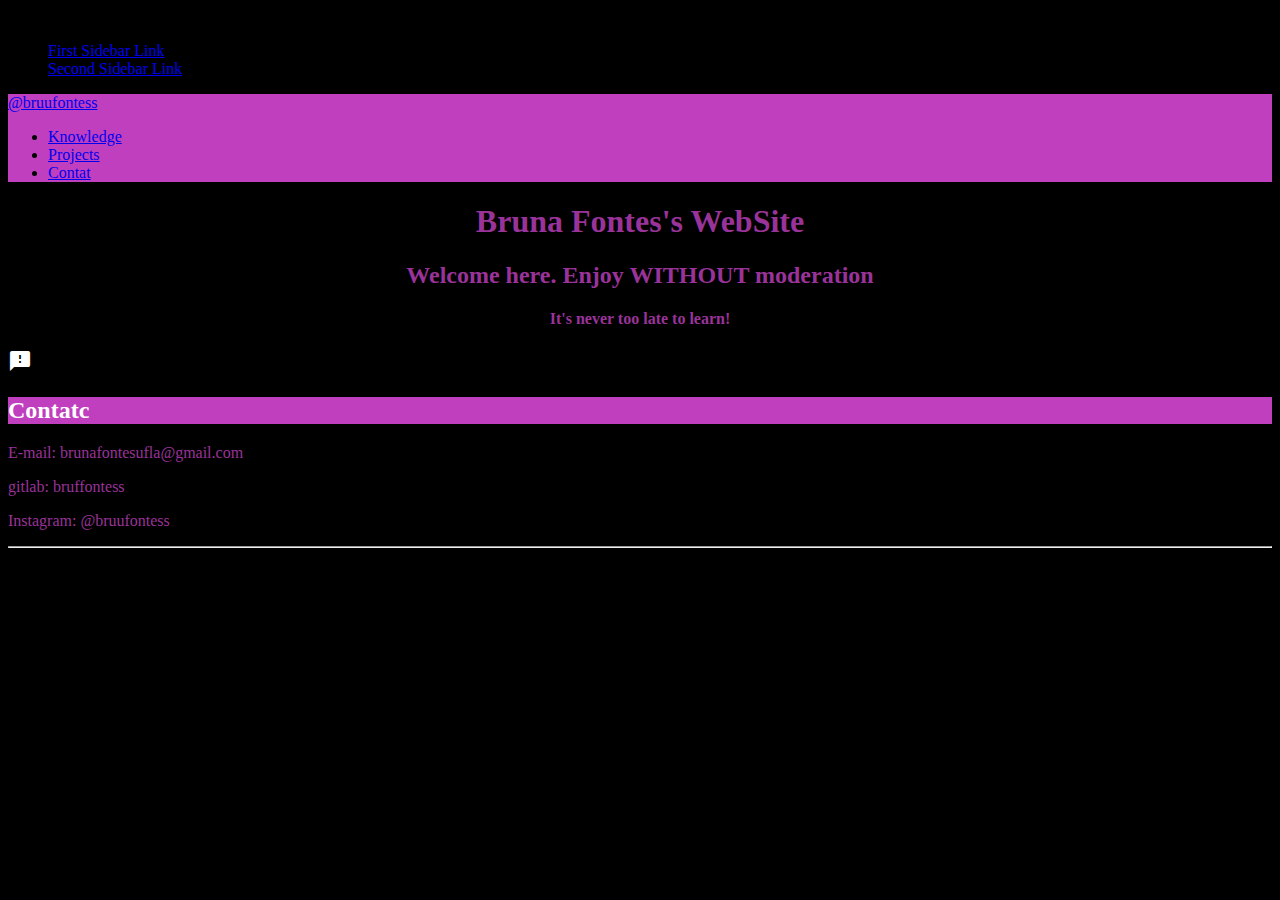
==== index.html @ 38daadc9 "first commit" ====
<!DOCTYPE html>
<html>
<head>
  <link rel="stylesheet" href="file:///Users/brunafontesferreira/Documents/PROJETO/FlipClock-master/compiled/flipclock.css">
  <link href="https://fonts.googleapis.com/icon?family=Material+Icons" rel="stylesheet">
  <link rel="stylesheet" type="text/css" href="file:///Users/brunafontesferreira/Documents/PROJETO/css/materialize.min.css">
  <link href="https://fonts.googleapis.com/css?family=PT+Serif" rel="stylesheet">
<style>

  body {
  f
    font-family: 'PT Serif', serif;
    font-family: 'Cute Font', cursive;
  background-color: #000000;
}
table {
  color: #993399;
      }
i{
  color: #ffffff;
      }
h1 {
  color: #993399;
      }
h2 {
  color: #993399;
      }
h3 {
  color: #993399;
      }
  h4 {
  color: #993399;
                  }
  h5 {
    color: #993399;
    }
p {
    color: #993399;
      }
  div {
      width:100%;
  }
  .container-nav{
    background-color: #bf3fbf;
  }
  .title-knowledge{
      background-color: #bf3fbf;
      color: #ffffff;
    }
    .contat{
        background-color: #bf3fbf;
        color: #ffffff;
    }
    .black-text{
    font-family: 'PT Serif', serif;
    font-family: 'Cute Font', cursive;

    }
  img {
      position: relative;
      float: right;
  }
</style>

  <title>Bruna Fontes's WebSite</title>
</head>

<body>
  <div class="col s12 m8 offset-m2 l6 offset-l3">
        <div class="card-panel grey lighten-5 z-depth-1">
          <div class="row valign-wrapper">
            <div class="col s2">
              <img src="file:///Users/brunafontesferreira/Downloads/22449806_1497447420345971_5124552831447678620_n.jpg" alt="" class="circle responsive-img"> <!-- notice the "circle" class -->
            </div>
            <div class="col s10">
              <span class="black-text">
                Bruna Fontes Ferreira - Belo Horizonte-MG - Brazil
              </span>
            </div>
          </div>
        </div>
      </div>
  <ul id="slide-out" class="sidenav">
    <li><a href="#!">First Sidebar Link</a></li>
    <li><a href="#!">Second Sidebar Link</a></li>
  </ul>

  <nav class="container-nav">
      <div class="nav-wrapper">
        <a href="#" class="brand-logo">@bruufontess</a>
        <ul class="right hide-on-med-and-down">
          <li><a href="file:///Users/brunafontesferreira/Documents/PROJETO/secondpage.html">Knowledge</a></li>
          <li><a href="file:///Users/brunafontesferreira/Documents/PROJETO/threepage.html">Projects</a></li>
          <li><a href="#icone">Contat</a></li>

        </ul>
      </div>
    </nav>

<h1 style="text-align:center">Bruna Fontes's WebSite</h1>
<h2 style="text-align:center">Welcome here. Enjoy WITHOUT moderation</h2>
<h4 style="text-align:center">It's never too late to learn!</h4>
<div class="center">

 <i class="large material-icons">feedback</i>
 </div>
 <h2 id="icone" class="contat">Contatc</h2>
 <p>E-mail: brunafontesufla@gmail.com</p>
 <p>gitlab: bruffontess</p>
 <p>Instagram: @bruufontess</p>
<hr />


</body>

</html>
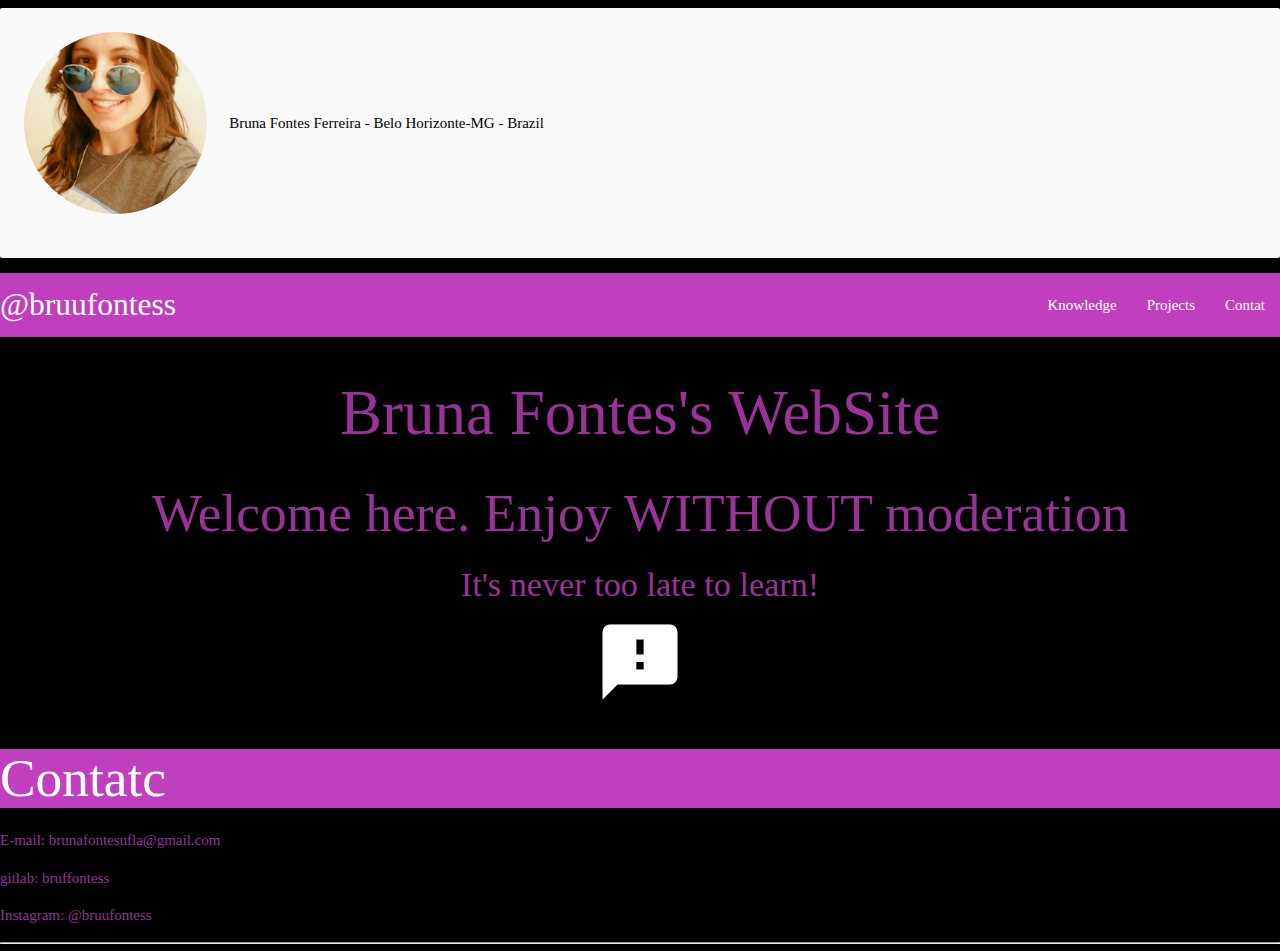
==== commit 7a6865d5: "Learning" ====
--- a/index.html
+++ b/index.html
@@ -1,9 +1,9 @@
 <!DOCTYPE html>
 <html>
 <head>
-  <link rel="stylesheet" href="file:///Users/brunafontesferreira/Documents/PROJETO/FlipClock-master/compiled/flipclock.css">
+  <link rel="stylesheet" href="FlipClock-master/compiled/flipclock.css">
   <link href="https://fonts.googleapis.com/icon?family=Material+Icons" rel="stylesheet">
-  <link rel="stylesheet" type="text/css" href="file:///Users/brunafontesferreira/Documents/PROJETO/css/materialize.min.css">
+  <link rel="stylesheet" type="text/css" href="css/materialize.min.css">
   <link href="https://fonts.googleapis.com/css?family=PT+Serif" rel="stylesheet">
 <style>
 
@@ -70,7 +70,7 @@
         <div class="card-panel grey lighten-5 z-depth-1">
           <div class="row valign-wrapper">
             <div class="col s2">
-              <img src="file:///Users/brunafontesferreira/Downloads/22449806_1497447420345971_5124552831447678620_n.jpg" alt="" class="circle responsive-img"> <!-- notice the "circle" class -->
+              <img src="Images/22449806_1497447420345971_5124552831447678620_n.jpg" alt="" class="circle responsive-img"> <!-- notice the "circle" class -->
             </div>
             <div class="col s10">
               <span class="black-text">
@@ -89,8 +89,8 @@
       <div class="nav-wrapper">
         <a href="#" class="brand-logo">@bruufontess</a>
         <ul class="right hide-on-med-and-down">
-          <li><a href="file:///Users/brunafontesferreira/Documents/PROJETO/secondpage.html">Knowledge</a></li>
-          <li><a href="file:///Users/brunafontesferreira/Documents/PROJETO/threepage.html">Projects</a></li>
+          <li><a href="secondpage.html">Knowledge</a></li>
+          <li><a href="threepage.html">Projects</a></li>
           <li><a href="#icone">Contat</a></li>
 
         </ul>
--- a/FlipClock-master/compiled/flipclock.css
+++ b/FlipClock-master/compiled/flipclock.css
@@ -0,0 +1,431 @@
+/* Get the bourbon mixin from http://bourbon.io */
+/* Reset */
+.flip-clock-wrapper * {
+    -webkit-box-sizing: border-box;
+    -moz-box-sizing: border-box;
+    -ms-box-sizing: border-box;
+    -o-box-sizing: border-box;
+    box-sizing: border-box;
+    -webkit-backface-visibility: hidden;
+    -moz-backface-visibility: hidden;
+    -ms-backface-visibility: hidden;
+    -o-backface-visibility: hidden;
+    backface-visibility: hidden;
+}
+
+.flip-clock-wrapper a {
+  cursor: pointer;
+  text-decoration: none;
+  color: #ccc; }
+
+.flip-clock-wrapper a:hover {
+  color: #fff; }
+
+.flip-clock-wrapper ul {
+  list-style: none; }
+
+.flip-clock-wrapper.clearfix:before,
+.flip-clock-wrapper.clearfix:after {
+  content: " ";
+  display: table; }
+
+.flip-clock-wrapper.clearfix:after {
+  clear: both; }
+
+.flip-clock-wrapper.clearfix {
+  *zoom: 1; }
+
+/* Main */
+.flip-clock-wrapper {
+  font: normal 11px "Helvetica Neue", Helvetica, sans-serif;
+  -webkit-user-select: none; }
+
+.flip-clock-meridium {
+  background: none !important;
+  box-shadow: 0 0 0 !important;
+  font-size: 36px !important; }
+
+.flip-clock-meridium a { color: #313333; }
+
+.flip-clock-wrapper {
+  text-align: center;
+  position: relative;
+  width: 100%;
+  margin: 1em;
+}
+
+.flip-clock-wrapper:before,
+.flip-clock-wrapper:after {
+    content: " "; /* 1 */
+    display: table; /* 2 */
+}
+.flip-clock-wrapper:after {
+    clear: both;
+}
+
+/* Skeleton */
+.flip-clock-wrapper ul {
+  position: relative;
+  float: left;
+  margin: 5px;
+  width: 60px;
+  height: 90px;
+  font-size: 80px;
+  font-weight: bold;
+  line-height: 87px;
+  border-radius: 6px;
+  background: #000;
+}
+
+.flip-clock-wrapper ul li {
+  z-index: 1;
+  position: absolute;
+  left: 0;
+  top: 0;
+  width: 100%;
+  height: 100%;
+  line-height: 87px;
+  text-decoration: none !important;
+}
+
+.flip-clock-wrapper ul li:first-child {
+  z-index: 2; }
+
+.flip-clock-wrapper ul li a {
+  display: block;
+  height: 100%;
+  -webkit-perspective: 200px;
+  -moz-perspective: 200px;
+  perspective: 200px;
+  margin: 0 !important;
+  overflow: visible !important;
+  cursor: default !important; }
+
+.flip-clock-wrapper ul li a div {
+  z-index: 1;
+  position: absolute;
+  left: 0;
+  width: 100%;
+  height: 50%;
+  font-size: 80px;
+  overflow: hidden; 
+  outline: 1px solid transparent; }
+
+.flip-clock-wrapper ul li a div .shadow {
+  position: absolute;
+  width: 100%;
+  height: 100%;
+  z-index: 2; }
+
+.flip-clock-wrapper ul li a div.up {
+  -webkit-transform-origin: 50% 100%;
+  -moz-transform-origin: 50% 100%;
+  -ms-transform-origin: 50% 100%;
+  -o-transform-origin: 50% 100%;
+  transform-origin: 50% 100%;
+  top: 0; }
+
+.flip-clock-wrapper ul li a div.up:after {
+  content: "";
+  position: absolute;
+  top: 44px;
+  left: 0;
+  z-index: 5;
+  width: 100%;
+  height: 3px;
+  background-color: #000;
+  background-color: rgba(0, 0, 0, 0.4); }
+
+.flip-clock-wrapper ul li a div.down {
+  -webkit-transform-origin: 50% 0;
+  -moz-transform-origin: 50% 0;
+  -ms-transform-origin: 50% 0;
+  -o-transform-origin: 50% 0;
+  transform-origin: 50% 0;
+  bottom: 0;
+  border-bottom-left-radius: 6px;
+  border-bottom-right-radius: 6px;
+}
+
+.flip-clock-wrapper ul li a div div.inn {
+  position: absolute;
+  left: 0;
+  z-index: 1;
+  width: 100%;
+  height: 200%;
+  color: #ccc;
+  text-shadow: 0 1px 2px #000;
+  text-align: center;
+  background-color: #333;
+  border-radius: 6px;
+  font-size: 70px; }
+
+.flip-clock-wrapper ul li a div.up div.inn {
+  top: 0; }
+
+.flip-clock-wrapper ul li a div.down div.inn {
+  bottom: 0; }
+
+/* PLAY */
+.flip-clock-wrapper ul.play li.flip-clock-before {
+  z-index: 3; }
+
+.flip-clock-wrapper .flip {   box-shadow: 0 2px 5px rgba(0, 0, 0, 0.7); }
+
+.flip-clock-wrapper ul.play li.flip-clock-active {
+  -webkit-animation: asd 0.5s 0.5s linear both;
+  -moz-animation: asd 0.5s 0.5s linear both;
+  animation: asd 0.5s 0.5s linear both;
+  z-index: 5; }
+
+.flip-clock-divider {
+  float: left;
+  display: inline-block;
+  position: relative;
+  width: 20px;
+  height: 100px; }
+
+.flip-clock-divider:first-child {
+  width: 0; }
+
+.flip-clock-dot {
+  display: block;
+  background: #323434;
+  width: 10px;
+  height: 10px;
+  position: absolute;
+  border-radius: 50%;
+  box-shadow: 0 0 5px rgba(0, 0, 0, 0.5);
+  left: 5px; }
+
+.flip-clock-divider .flip-clock-label {
+  position: absolute;
+  top: -1.5em;
+  right: -86px;
+  color: black;
+  text-shadow: none; }
+
+.flip-clock-divider.minutes .flip-clock-label {
+  right: -88px; }
+
+.flip-clock-divider.seconds .flip-clock-label {
+  right: -91px; }
+
+.flip-clock-dot.top {
+  top: 30px; }
+
+.flip-clock-dot.bottom {
+  bottom: 30px; }
+
+@-webkit-keyframes asd {
+  0% {
+    z-index: 2; }
+
+  20% {
+    z-index: 4; }
+
+  100% {
+    z-index: 4; } }
+
+@-moz-keyframes asd {
+  0% {
+    z-index: 2; }
+
+  20% {
+    z-index: 4; }
+
+  100% {
+    z-index: 4; } }
+
+@-o-keyframes asd {
+  0% {
+    z-index: 2; }
+
+  20% {
+    z-index: 4; }
+
+  100% {
+    z-index: 4; } }
+
+@keyframes asd {
+  0% {
+    z-index: 2; }
+
+  20% {
+    z-index: 4; }
+
+  100% {
+    z-index: 4; } }
+
+.flip-clock-wrapper ul.play li.flip-clock-active .down {
+  z-index: 2;
+  -webkit-animation: turn 0.5s 0.5s linear both;
+  -moz-animation: turn 0.5s 0.5s linear both;
+  animation: turn 0.5s 0.5s linear both; }
+
+@-webkit-keyframes turn {
+  0% {
+    -webkit-transform: rotateX(90deg); }
+
+  100% {
+    -webkit-transform: rotateX(0deg); } }
+
+@-moz-keyframes turn {
+  0% {
+    -moz-transform: rotateX(90deg); }
+
+  100% {
+    -moz-transform: rotateX(0deg); } }
+
+@-o-keyframes turn {
+  0% {
+    -o-transform: rotateX(90deg); }
+
+  100% {
+    -o-transform: rotateX(0deg); } }
+
+@keyframes turn {
+  0% {
+    transform: rotateX(90deg); }
+
+  100% {
+    transform: rotateX(0deg); } }
+
+.flip-clock-wrapper ul.play li.flip-clock-before .up {
+  z-index: 2;
+  -webkit-animation: turn2 0.5s linear both;
+  -moz-animation: turn2 0.5s linear both;
+  animation: turn2 0.5s linear both; }
+
+@-webkit-keyframes turn2 {
+  0% {
+    -webkit-transform: rotateX(0deg); }
+
+  100% {
+    -webkit-transform: rotateX(-90deg); } }
+
+@-moz-keyframes turn2 {
+  0% {
+    -moz-transform: rotateX(0deg); }
+
+  100% {
+    -moz-transform: rotateX(-90deg); } }
+
+@-o-keyframes turn2 {
+  0% {
+    -o-transform: rotateX(0deg); }
+
+  100% {
+    -o-transform: rotateX(-90deg); } }
+
+@keyframes turn2 {
+  0% {
+    transform: rotateX(0deg); }
+
+  100% {
+    transform: rotateX(-90deg); } }
+
+.flip-clock-wrapper ul li.flip-clock-active {
+  z-index: 3; }
+
+/* SHADOW */
+.flip-clock-wrapper ul.play li.flip-clock-before .up .shadow {
+  background: -moz-linear-gradient(top, rgba(0, 0, 0, 0.1) 0%, black 100%);
+  background: -webkit-gradient(linear, left top, left bottom, color-stop(0%, rgba(0, 0, 0, 0.1)), color-stop(100%, black));
+  background: linear, top, rgba(0, 0, 0, 0.1) 0%, black 100%;
+  background: -o-linear-gradient(top, rgba(0, 0, 0, 0.1) 0%, black 100%);
+  background: -ms-linear-gradient(top, rgba(0, 0, 0, 0.1) 0%, black 100%);
+  background: linear, to bottom, rgba(0, 0, 0, 0.1) 0%, black 100%;
+  -webkit-animation: show 0.5s linear both;
+  -moz-animation: show 0.5s linear both;
+  animation: show 0.5s linear both; }
+
+.flip-clock-wrapper ul.play li.flip-clock-active .up .shadow {
+  background: -moz-linear-gradient(top, rgba(0, 0, 0, 0.1) 0%, black 100%);
+  background: -webkit-gradient(linear, left top, left bottom, color-stop(0%, rgba(0, 0, 0, 0.1)), color-stop(100%, black));
+  background: linear, top, rgba(0, 0, 0, 0.1) 0%, black 100%;
+  background: -o-linear-gradient(top, rgba(0, 0, 0, 0.1) 0%, black 100%);
+  background: -ms-linear-gradient(top, rgba(0, 0, 0, 0.1) 0%, black 100%);
+  background: linear, to bottom, rgba(0, 0, 0, 0.1) 0%, black 100%;
+  -webkit-animation: hide 0.5s 0.3s linear both;
+  -moz-animation: hide 0.5s 0.3s linear both;
+  animation: hide 0.5s 0.3s linear both; }
+
+/*DOWN*/
+.flip-clock-wrapper ul.play li.flip-clock-before .down .shadow {
+  background: -moz-linear-gradient(top, black 0%, rgba(0, 0, 0, 0.1) 100%);
+  background: -webkit-gradient(linear, left top, left bottom, color-stop(0%, black), color-stop(100%, rgba(0, 0, 0, 0.1)));
+  background: linear, top, black 0%, rgba(0, 0, 0, 0.1) 100%;
+  background: -o-linear-gradient(top, black 0%, rgba(0, 0, 0, 0.1) 100%);
+  background: -ms-linear-gradient(top, black 0%, rgba(0, 0, 0, 0.1) 100%);
+  background: linear, to bottom, black 0%, rgba(0, 0, 0, 0.1) 100%;
+  -webkit-animation: show 0.5s linear both;
+  -moz-animation: show 0.5s linear both;
+  animation: show 0.5s linear both; }
+
+.flip-clock-wrapper ul.play li.flip-clock-active .down .shadow {
+  background: -moz-linear-gradient(top, black 0%, rgba(0, 0, 0, 0.1) 100%);
+  background: -webkit-gradient(linear, left top, left bottom, color-stop(0%, black), color-stop(100%, rgba(0, 0, 0, 0.1)));
+  background: linear, top, black 0%, rgba(0, 0, 0, 0.1) 100%;
+  background: -o-linear-gradient(top, black 0%, rgba(0, 0, 0, 0.1) 100%);
+  background: -ms-linear-gradient(top, black 0%, rgba(0, 0, 0, 0.1) 100%);
+  background: linear, to bottom, black 0%, rgba(0, 0, 0, 0.1) 100%;
+  -webkit-animation: hide 0.5s 0.3s linear both;
+  -moz-animation: hide 0.5s 0.3s linear both;
+  animation: hide 0.5s 0.2s linear both; }
+
+@-webkit-keyframes show {
+  0% {
+    opacity: 0; }
+
+  100% {
+    opacity: 1; } }
+
+@-moz-keyframes show {
+  0% {
+    opacity: 0; }
+
+  100% {
+    opacity: 1; } }
+
+@-o-keyframes show {
+  0% {
+    opacity: 0; }
+
+  100% {
+    opacity: 1; } }
+
+@keyframes show {
+  0% {
+    opacity: 0; }
+
+  100% {
+    opacity: 1; } }
+
+@-webkit-keyframes hide {
+  0% {
+    opacity: 1; }
+
+  100% {
+    opacity: 0; } }
+
+@-moz-keyframes hide {
+  0% {
+    opacity: 1; }
+
+  100% {
+    opacity: 0; } }
+
+@-o-keyframes hide {
+  0% {
+    opacity: 1; }
+
+  100% {
+    opacity: 0; } }
+
+@keyframes hide {
+  0% {
+    opacity: 1; }
+
+  100% {
+    opacity: 0; } }
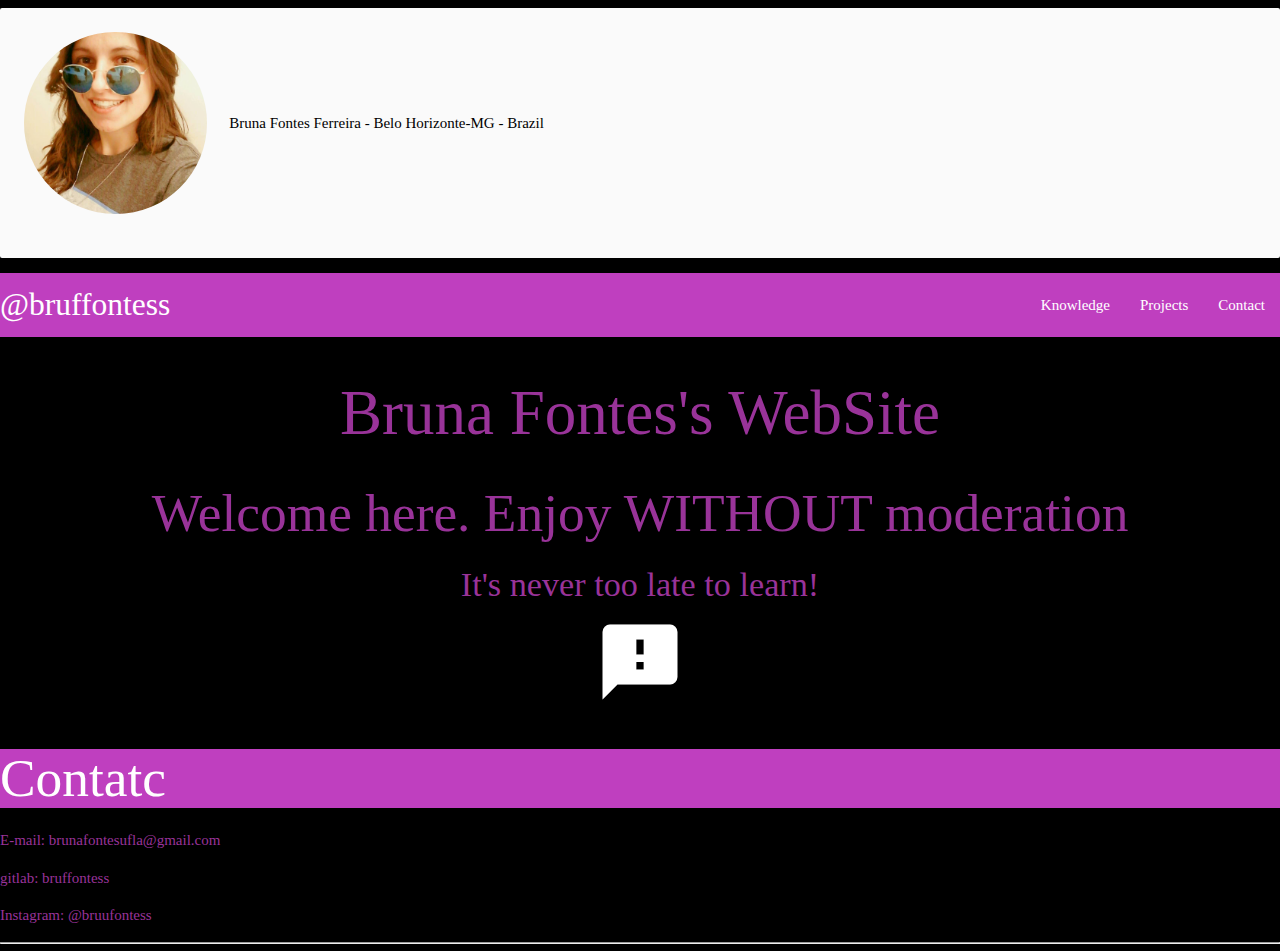
==== commit f4a7b4b0: "Learning" ====
--- a/index.html
+++ b/index.html
@@ -87,11 +87,11 @@
 
   <nav class="container-nav">
       <div class="nav-wrapper">
-        <a href="#" class="brand-logo">@bruufontess</a>
+        <a href="#" class="brand-logo">@bruffontess</a>
         <ul class="right hide-on-med-and-down">
           <li><a href="secondpage.html">Knowledge</a></li>
           <li><a href="threepage.html">Projects</a></li>
-          <li><a href="#icone">Contat</a></li>
+          <li><a href="#icone">Contact</a></li>
 
         </ul>
       </div>
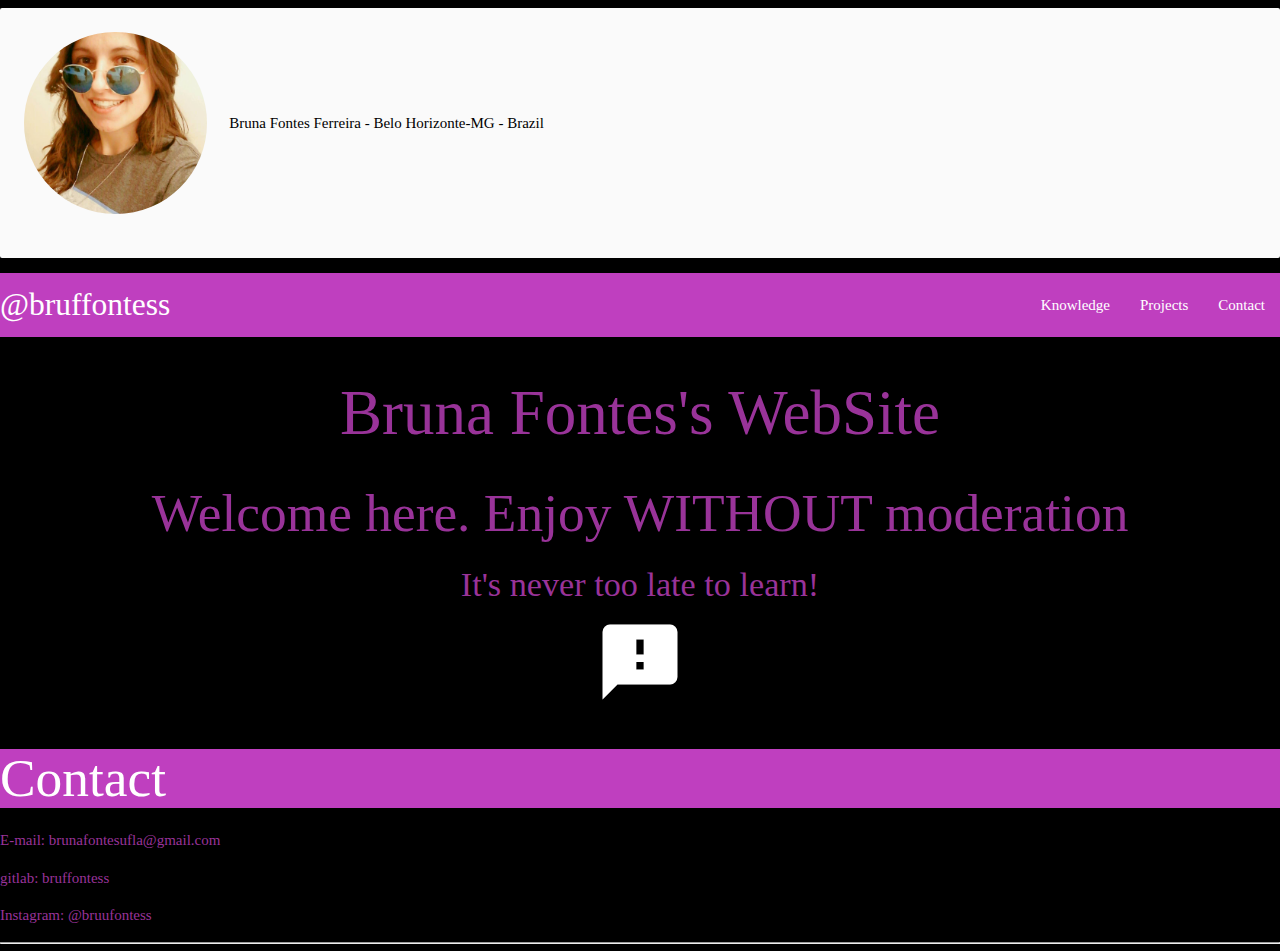
==== commit 1c2ac426: "Learning" ====
--- a/index.html
+++ b/index.html
@@ -104,7 +104,7 @@
 
  <i class="large material-icons">feedback</i>
  </div>
- <h2 id="icone" class="contat">Contatc</h2>
+ <h2 id="icone" class="contat">Contact</h2>
  <p>E-mail: brunafontesufla@gmail.com</p>
  <p>gitlab: bruffontess</p>
  <p>Instagram: @bruufontess</p>
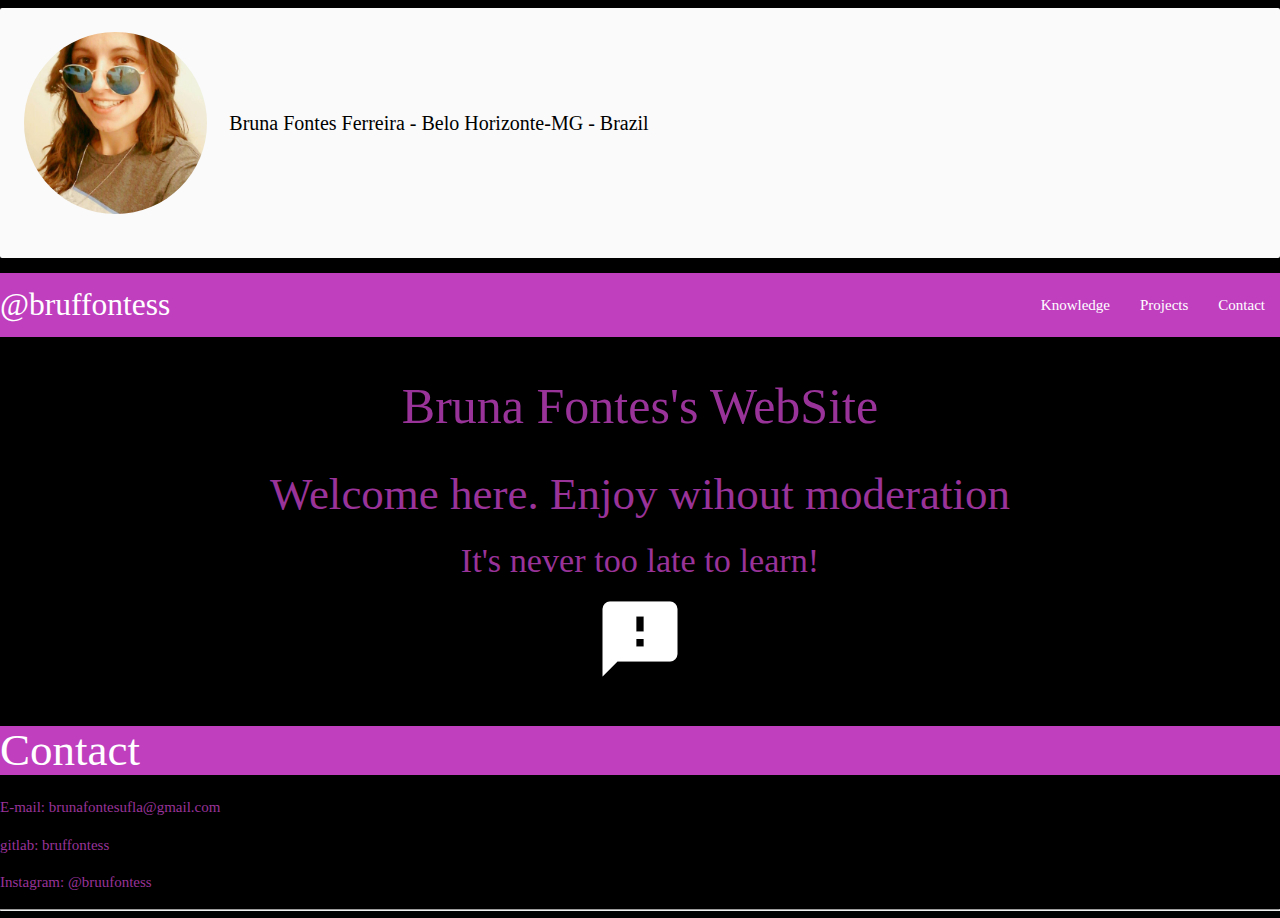
==== commit 37e1e08f: "Fix Projects" ====
--- a/index.html
+++ b/index.html
@@ -5,62 +5,8 @@
   <link href="https://fonts.googleapis.com/icon?family=Material+Icons" rel="stylesheet">
   <link rel="stylesheet" type="text/css" href="css/materialize.min.css">
   <link href="https://fonts.googleapis.com/css?family=PT+Serif" rel="stylesheet">
-<style>
-
-  body {
-  f
-    font-family: 'PT Serif', serif;
-    font-family: 'Cute Font', cursive;
-  background-color: #000000;
-}
-table {
-  color: #993399;
-      }
-i{
-  color: #ffffff;
-      }
-h1 {
-  color: #993399;
-      }
-h2 {
-  color: #993399;
-      }
-h3 {
-  color: #993399;
-      }
-  h4 {
-  color: #993399;
-                  }
-  h5 {
-    color: #993399;
-    }
-p {
-    color: #993399;
-      }
-  div {
-      width:100%;
-  }
-  .container-nav{
-    background-color: #bf3fbf;
-  }
-  .title-knowledge{
-      background-color: #bf3fbf;
-      color: #ffffff;
-    }
-    .contat{
-        background-color: #bf3fbf;
-        color: #ffffff;
-    }
-    .black-text{
-    font-family: 'PT Serif', serif;
-    font-family: 'Cute Font', cursive;
-
-    }
-  img {
-      position: relative;
-      float: right;
-  }
-</style>
+  <link rel="stylesheet" type="text/css" href="css/main.css">
+  <meta name="viewport" content="width=device-width, initial-scale=1.0"/>
 
   <title>Bruna Fontes's WebSite</title>
 </head>
@@ -98,7 +44,7 @@
     </nav>
 
 <h1 style="text-align:center">Bruna Fontes's WebSite</h1>
-<h2 style="text-align:center">Welcome here. Enjoy WITHOUT moderation</h2>
+<h2 style="text-align:center">Welcome here. Enjoy wihout moderation</h2>
 <h4 style="text-align:center">It's never too late to learn!</h4>
 <div class="center">
 
--- a/css/main.css
+++ b/css/main.css
@@ -0,0 +1,129 @@
+body {
+  font-family: 'PT Serif', serif;
+  font-family: 'Cute Font', cursive;
+background-color: #000000;
+}
+@media only screen and (max-width: 1200px) {
+    .container-nav{
+
+    }
+    nav .brand-logo{
+      font-size: 15px;
+      left: 15%;
+
+    }
+    .right-on-med-and-down-on-med-and-down{
+      display: block !important;
+    }
+    .hide-on-med-and-down{
+      display: block !important;
+    }
+}
+.black-text
+{
+font-size: 20px;
+}
+table {
+color: #993399;
+    }
+i{
+color: #ffffff;
+    }
+h1 {
+  font-size: 50px;
+  color: #993399;
+    }
+h2 {
+  font-size: 45px;
+color: #993399;
+    }
+h3 {
+color: #993399;
+    }
+h4 {
+color: #993399;
+                }
+h5 {
+  color: #993399;
+  }
+p {
+  color: #993399;
+    }
+div {
+    width:100%;
+}
+.container-nav{
+  background-color: #bf3fbf;
+}
+.title-knowledge{
+    background-color: #bf3fbf;
+    color: #ffffff;
+  }
+  .contat{
+      background-color: #bf3fbf;
+      color: #ffffff;
+  }
+  .black-text{
+  font-family: 'PT Serif', serif;
+  font-family: 'Cute Font', cursive;
+
+  }
+img {
+    position: relative;
+    float: right;
+}body {
+  font-family: 'PT Serif', serif;
+  font-family: 'Cute Font', cursive;
+background-color: #000000;
+}
+table {
+color: #993399;
+    }
+i{
+color: #ffffff;
+    }
+h1 {
+color: #993399;
+    }
+h2 {
+color: #993399;
+    }
+h3 {
+color: #993399;
+    }
+h4 {
+color: #993399;
+                }
+h5 {
+  color: #993399;
+  }
+p {
+  color: #993399;
+    }
+div {
+    width:100%;
+}
+.container-nav{
+  background-color: #bf3fbf;
+}
+.title-knowledge{
+    background-color: #bf3fbf;
+    color: #ffffff;
+  }
+  .title-project{
+      background-color: #bf3fbf;
+      color: #ffffff;
+    }
+  .contat{
+      background-color: #bf3fbf;
+      color: #ffffff;
+  }
+  .black-text{
+  font-family: 'PT Serif', serif;
+  font-family: 'Cute Font', cursive;
+
+  }
+img {
+    position: relative;
+    float: right;
+}
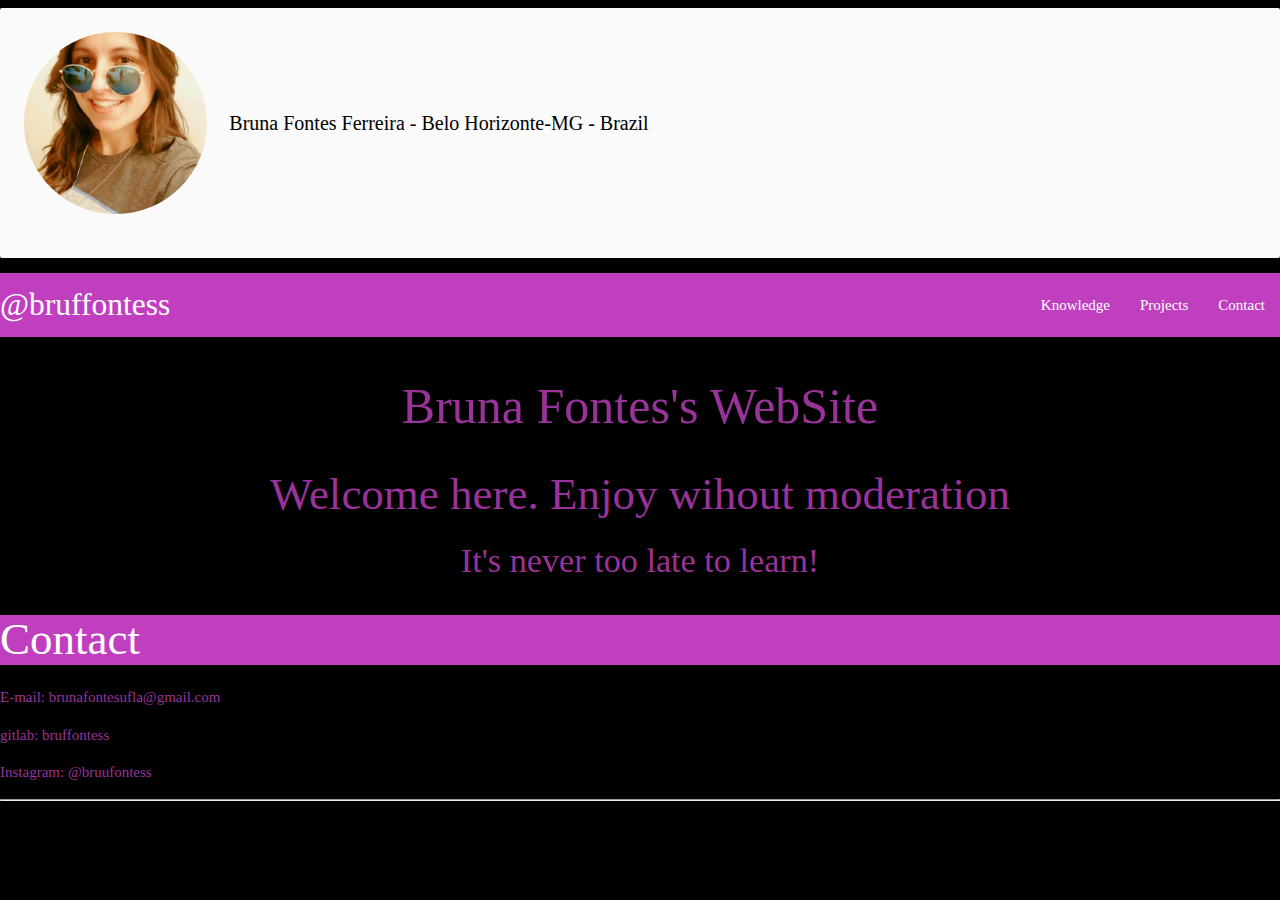
==== commit 6c49724e: "Deleted Icons" ====
--- a/index.html
+++ b/index.html
@@ -35,9 +35,9 @@
       <div class="nav-wrapper">
         <a href="#" class="brand-logo">@bruffontess</a>
         <ul class="right hide-on-med-and-down">
-          <li><a href="secondpage.html">Knowledge</a></li>
-          <li><a href="threepage.html">Projects</a></li>
-          <li><a href="#icone">Contact</a></li>
+          <li class="item_menu"><a href="secondpage.html">Knowledge</a></li>
+          <li class="item_menu"><a href="threepage.html">Projects</a></li>
+          <li class="item_menu"><a href="#icone">Contact</a></li>
 
         </ul>
       </div>
@@ -48,7 +48,6 @@
 <h4 style="text-align:center">It's never too late to learn!</h4>
 <div class="center">
 
- <i class="large material-icons">feedback</i>
  </div>
  <h2 id="icone" class="contat">Contact</h2>
  <p>E-mail: brunafontesufla@gmail.com</p>
@@ -56,7 +55,14 @@
  <p>Instagram: @bruufontess</p>
 <hr />
 
-
+      <script
+			  src="https://code.jquery.com/jquery-3.3.1.min.js"
+			  integrity="sha256-FgpCb/KJQlLNfOu91ta32o/NMZxltwRo8QtmkMRdAu8="
+			  crossorigin="anonymous">
+      </script>
+      <script
+        src="js/main.js">
+      </script>
 </body>
 
 </html>
--- a/css/main.css
+++ b/css/main.css
@@ -51,6 +51,10 @@
     }
 div {
     width:100%;
+}
+.destaquemenu a
+{
+  color: #000000;
 }
 .container-nav{
   background-color: #bf3fbf;
